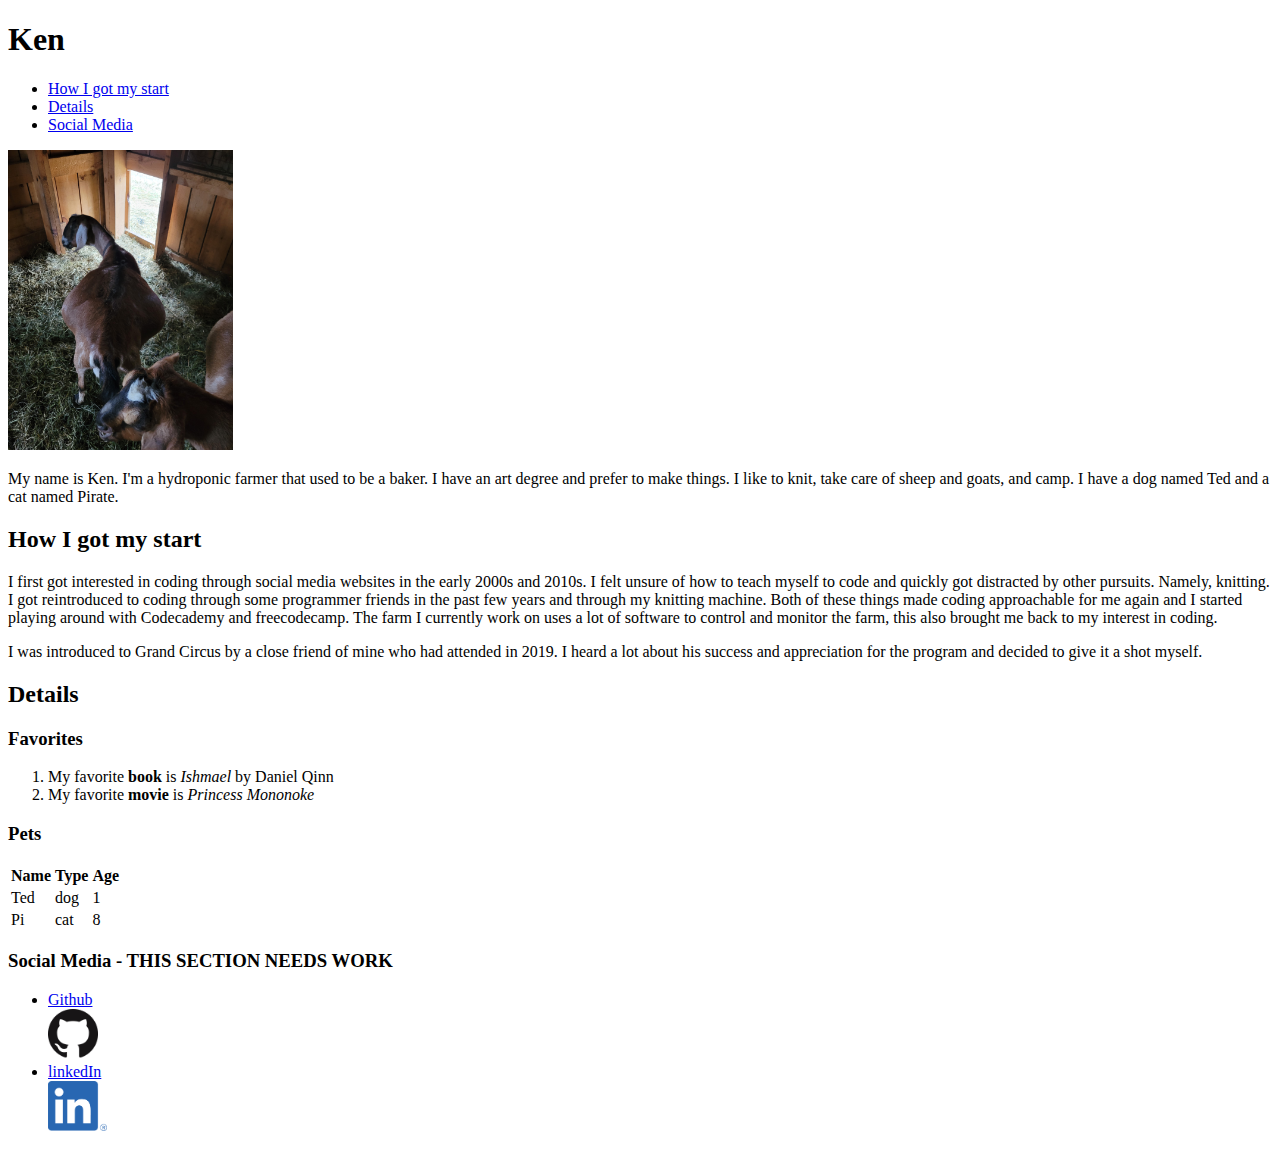
==== index.html @ f25fadd5 "first commit" ====
<!DOCTYPE html>
<html lang="en">
<head>
    <meta charset="UTF-8">
    <meta http-equiv="X-UA-Compatible" content="IE=edge">
    <meta name="viewport" content="width=device-width, initial-scale=1.0">
    <title>Document</title>
</head>
<body>
<header>
        <h1>Ken</h1>
        <nav>
            <ul>
                <li><a href="#my-start">How I got my start</a></li>
                <li><a href="#details">Details</a></li>
                <li><a href="#social">Social Media</a></li>
            </ul>
        </nav>
</header>
<main>
    <img src="sweet_beau.jpg" Height="300px"
     alt="My very pregnant friend Beau">

    <p>My name is Ken. I'm a hydroponic farmer that used to be a baker. 
        I have an art degree and prefer to make things. I like to knit, take care of sheep and goats, and camp. 
        I have a dog named Ted and a cat named Pirate.</p>

    <h2 id="my-start">How I got my start</h2>

    <p>I first got interested in coding through social media websites in the early 2000s and 2010s. 
        I felt unsure of how to teach myself to code and quickly got distracted by other pursuits. 
        Namely, knitting. I got reintroduced to coding through some programmer friends in the past few years 
        and through my knitting machine. Both of these things made coding approachable for me again and I 
        started playing around with Codecademy and freecodecamp. The farm I currently work on uses a lot of 
        software to control and monitor the farm, this also brought me back to my interest in coding.</p>
    <p>I was introduced to Grand Circus by a close friend of mine who had attended in 2019. 
        I heard a lot about his success and appreciation for the program and decided to give it a shot myself.</p>
       
        <h2 id="details">Details</h2>

        <h3>Favorites</h3>
        <ol>
            <li>My favorite <strong>book</strong> is <cite>Ishmael</cite> by Daniel Qinn</li>
            <li>My favorite <strong>movie</strong> is <cite>Princess Mononoke</cite></li>
        </ol>
        <h3>Pets</h3>
        <table>
            <tr>
                <th>Name</th>
                <th>Type</th>
                <th>Age</th>
            </tr>
            <tr>
                <td>Ted</td>
                <td>dog</td>
                <td>1</td>
            </tr>
            <tr>
                <td>Pi</td>
                <td>cat</td>
                <td>8</td>
            </tr>
        </table>
</main>
<footer>
    <h3 id="social">Social Media - THIS SECTION NEEDS WORK</h3>
        <ul>
            <li><a href="https://github.com/kencargill">Github</a></li>
            <img src="GitHub-Mark-64px.png" height="50px">
            <li><a href="https://www.linkedin.com/school/grandcircus/mycompany/.">linkedIn</a></li>
            <img src="LI-In-Bug.png" height="50px">
        </ul>
</footer>
</body>
</html>
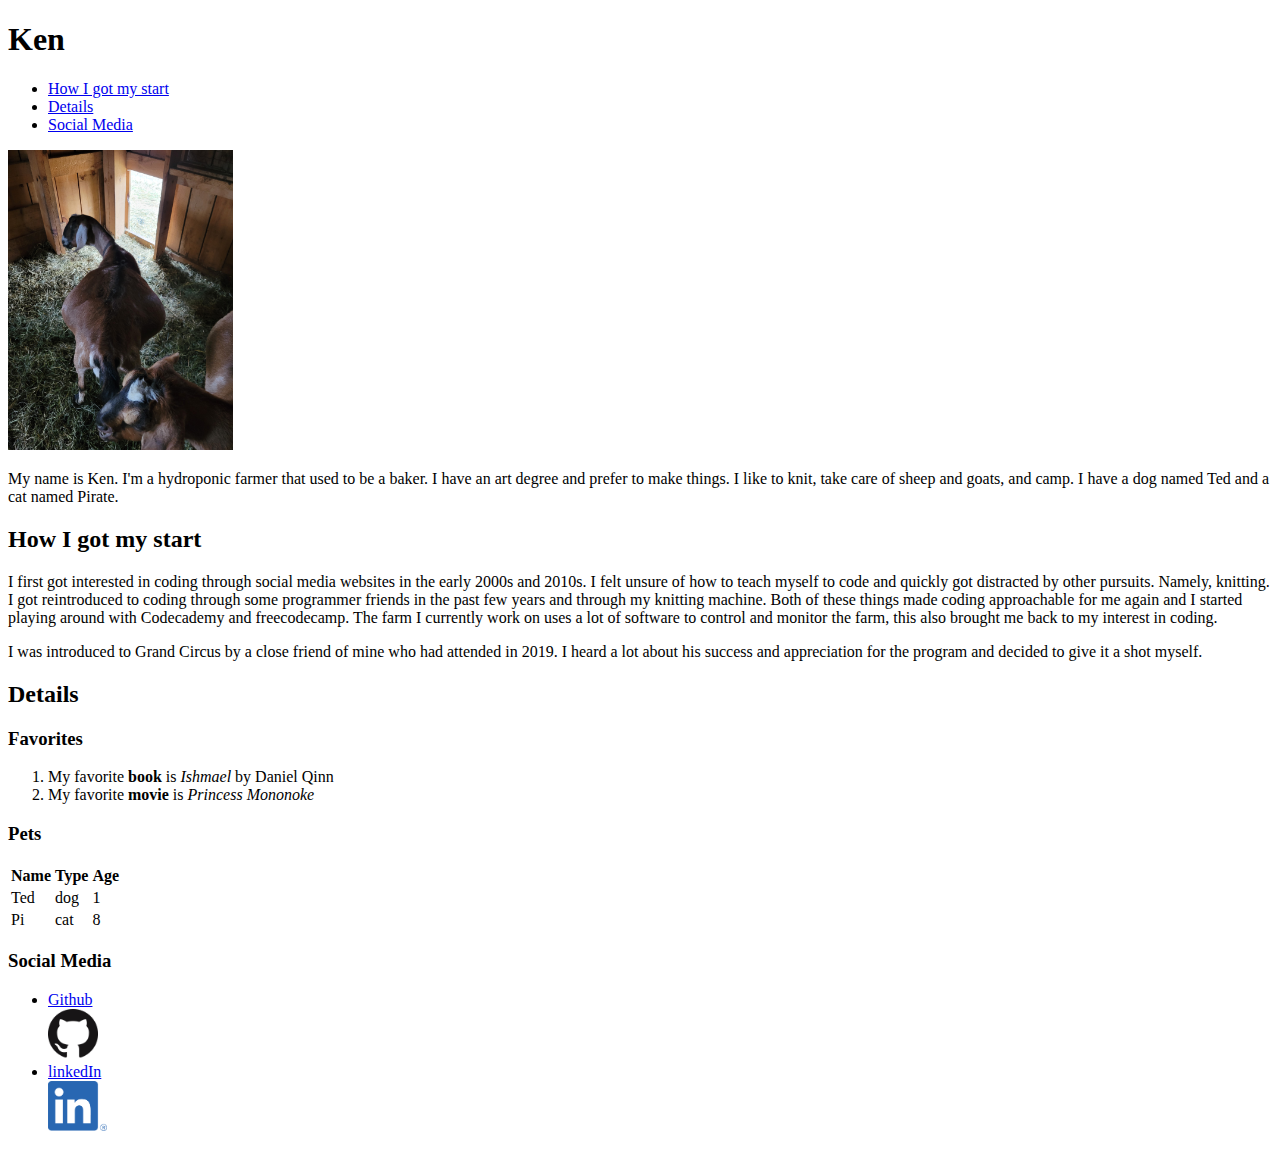
==== commit 04eb300c: "commit" ====
--- a/index.html
+++ b/index.html
@@ -63,7 +63,7 @@
         </table>
 </main>
 <footer>
-    <h3 id="social">Social Media - THIS SECTION NEEDS WORK</h3>
+    <h3 id="social">Social Media</h3>
         <ul>
             <li><a href="https://github.com/kencargill">Github</a></li>
             <img src="GitHub-Mark-64px.png" height="50px">
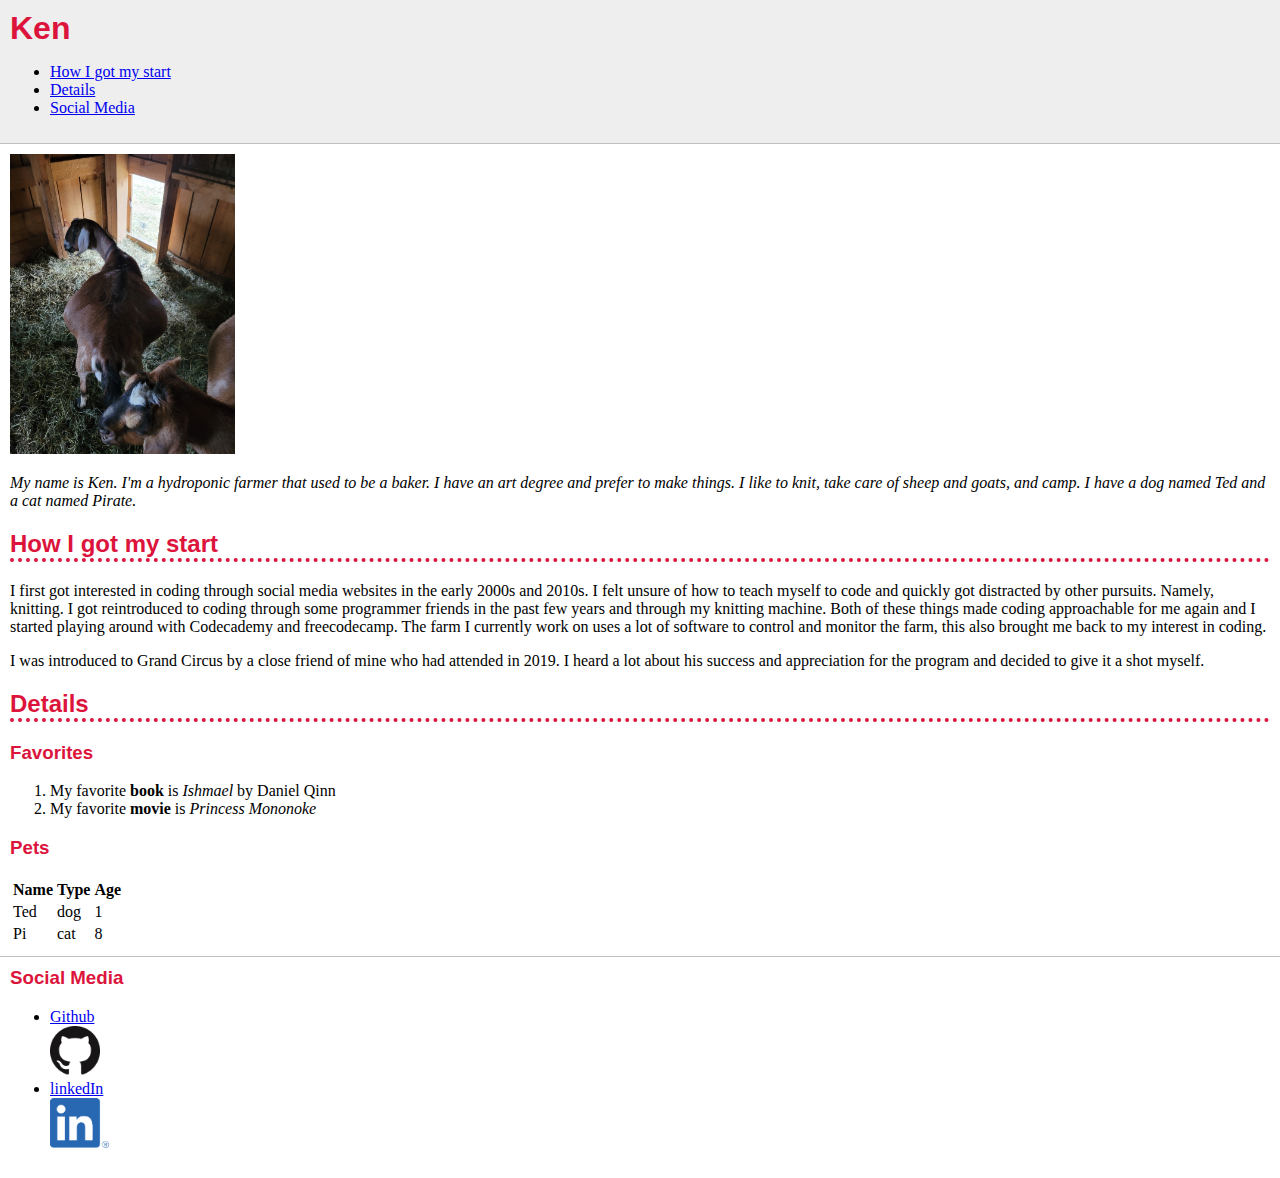
==== commit c58dabd3: "added CSS colors, borders, and spacing." ====
--- a/index.html
+++ b/index.html
@@ -5,6 +5,7 @@
     <meta http-equiv="X-UA-Compatible" content="IE=edge">
     <meta name="viewport" content="width=device-width, initial-scale=1.0">
     <title>Document</title>
+    <link rel="stylesheet" href="style.css">
 </head>
 <body>
 <header>
@@ -21,7 +22,7 @@
     <img src="sweet_beau.jpg" Height="300px"
      alt="My very pregnant friend Beau">
 
-    <p>My name is Ken. I'm a hydroponic farmer that used to be a baker. 
+    <p class="bio">My name is Ken. I'm a hydroponic farmer that used to be a baker. 
         I have an art degree and prefer to make things. I like to knit, take care of sheep and goats, and camp. 
         I have a dog named Ted and a cat named Pirate.</p>
 
--- a/style.css
+++ b/style.css
@@ -0,0 +1,47 @@
+h1 {
+    color: crimson;
+    font-family: sans-serif;
+    margin-top: 0px;
+    margin-bottom: 15px;
+    margin-right: 0px;
+    margin-left: 0px;
+}
+h2 {
+    color: crimson;
+    font-family: sans-serif;
+    border-bottom: 4px dotted crimson;
+}
+h3 {
+    color: crimson;
+    font-family: sans-serif;
+}
+.bio {
+    font-style: italic;
+}
+header {
+    background-color: #eee;
+    padding-top: 10px;
+    padding-right: 10px;
+    padding-bottom: 10px;
+    padding-left: 10px;
+    border-bottom: 1px solid silver;
+}
+main {
+    padding-top: 10px;
+    padding-right: 10px;
+    padding-bottom: 10px;
+    padding-left: 10px;
+}
+footer {
+    padding-top: 10px;
+    padding-right: 10px;
+    padding-bottom: 10px;
+    padding-left: 10px;
+    border-top: 1px solid silver;
+}
+footer h3 {
+    margin-top: 0px;
+}
+body {
+    margin: 0;
+}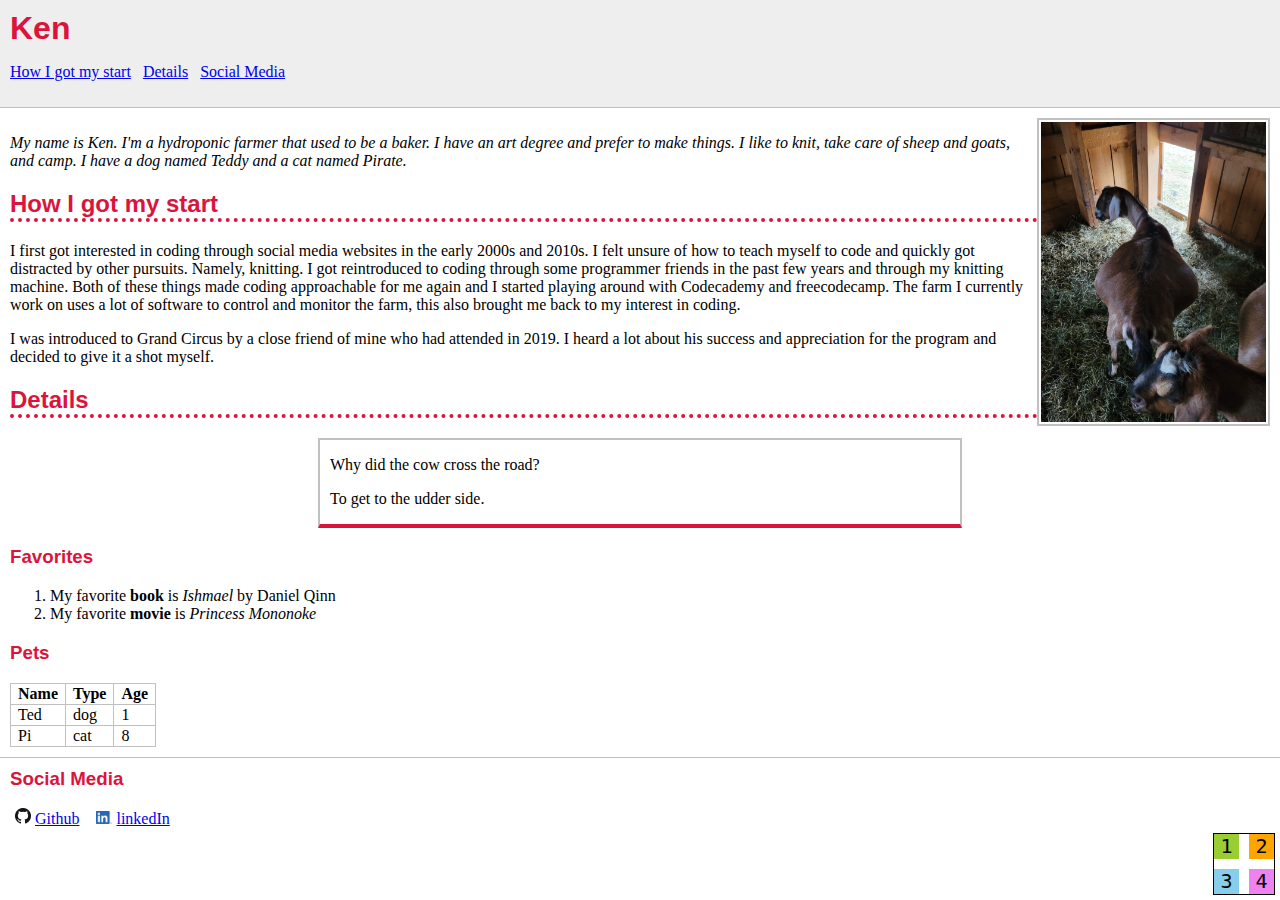
==== commit 2723cb6d: "added box, joke, CSS ul" ====
--- a/index.html
+++ b/index.html
@@ -11,7 +11,7 @@
 <header>
         <h1>Ken</h1>
         <nav>
-            <ul>
+            <ul class="nav-list">
                 <li><a href="#my-start">How I got my start</a></li>
                 <li><a href="#details">Details</a></li>
                 <li><a href="#social">Social Media</a></li>
@@ -19,12 +19,12 @@
         </nav>
 </header>
 <main>
-    <img src="sweet_beau.jpg" Height="300px"
+    <img id="profile-pic" src="sweet_beau.jpg" Height="300px"
      alt="My very pregnant friend Beau">
 
     <p class="bio">My name is Ken. I'm a hydroponic farmer that used to be a baker. 
         I have an art degree and prefer to make things. I like to knit, take care of sheep and goats, and camp. 
-        I have a dog named Ted and a cat named Pirate.</p>
+        I have a dog named Teddy and a cat named Pirate.</p>
 
     <h2 id="my-start">How I got my start</h2>
 
@@ -38,6 +38,11 @@
         I heard a lot about his success and appreciation for the program and decided to give it a shot myself.</p>
        
         <h2 id="details">Details</h2>
+
+        <blockquote id="joke">
+            <p>Why did the cow cross the road?</p>
+            <p>To get to the udder side.</p>
+        </blockquote>
 
         <h3>Favorites</h3>
         <ol>
@@ -65,12 +70,18 @@
 </main>
 <footer>
     <h3 id="social">Social Media</h3>
-        <ul>
-            <li><a href="https://github.com/kencargill">Github</a></li>
-            <img src="GitHub-Mark-64px.png" height="50px">
-            <li><a href="https://www.linkedin.com/school/grandcircus/mycompany/.">linkedIn</a></li>
-            <img src="LI-In-Bug.png" height="50px">
+        <ul class="nav-list">
+            <li><img src="GitHub-Mark-64px.png" width="50px">
+                <a href="https://github.com/kencargill">Github</a></li>
+            <li><img src="LI-In-Bug.png" width="50px">
+                <a href="https://www.linkedin.com/school/grandcircus/mycompany/.">linkedIn</a></li>
         </ul>
 </footer>
+    <div class="numbers-box">
+        <div class="color-box color-box-1">1</div>
+        <div class="color-box color-box-2">2</div>
+        <div class="color-box color-box-3">3</div>
+        <div class="color-box color-box-4">4</div>
+  </div>
 </body>
 </html>--- a/style.css
+++ b/style.css
@@ -44,4 +44,89 @@
 }
 body {
     margin: 0;
+}
+.numbers-box {
+    width: 60px;
+    height: 60px;
+    border: 1px solid black;
+    background-color: white;
+    position: fixed;
+    bottom: 5px;
+    right: 5px;
+}
+.color-box {
+    width: 25px;
+    height: 25px;
+    font-family: monospace;
+    font-size: 20px;
+    text-align: center;
+    position: absolute;
+}
+.color-box-1 {
+    background-color: yellowgreen;
+    top: 0;
+    left: 0;
+  }
+.color-box-2 {
+    background-color: orange;
+    top: 0;
+    right: 0;
+  }
+.color-box-3 {
+    background-color: skyblue;
+    bottom: 0;
+    left: 0;
+  }
+.color-box-4 {
+    background-color: violet;
+    bottom: 0;
+    right: 0;
+  }
+#profile-pic {
+    height: 300px;
+    background-color: white;
+    border: 2px solid silver;
+    padding-top: 2px;
+    padding-right: 2px;
+    padding-bottom: 2px;
+    padding-left: 2px;
+    float: right;
+    margin-left: 10px;
+}
+#joke {
+    width: 50%;
+    border-top: 2px solid silver;
+    border-left: 2px solid silver;
+    border-right: 2px solid silver;
+    border-bottom: 4px solid crimson;
+    margin-left: auto;
+    margin-right: auto;
+    padding-left: 10px;
+}
+table {
+    border-collapse: collapse;
+  }
+th {
+    border: 1px solid silver;
+    padding-left: 7px;
+    padding-right: 7px;
+    text-align: left;
+}
+td {
+    border: 1px solid silver;
+    padding-left: 7px;
+    padding-right: 7px;
+    text-align: left;
+}
+.nav-list {
+    list-style-type: none;
+    padding: 0;
+}
+.nav-list li {
+    display: inline;
+    margin-right: .5em;
+}
+footer li img {
+    width: 16px;
+    margin-left: 5px;
 }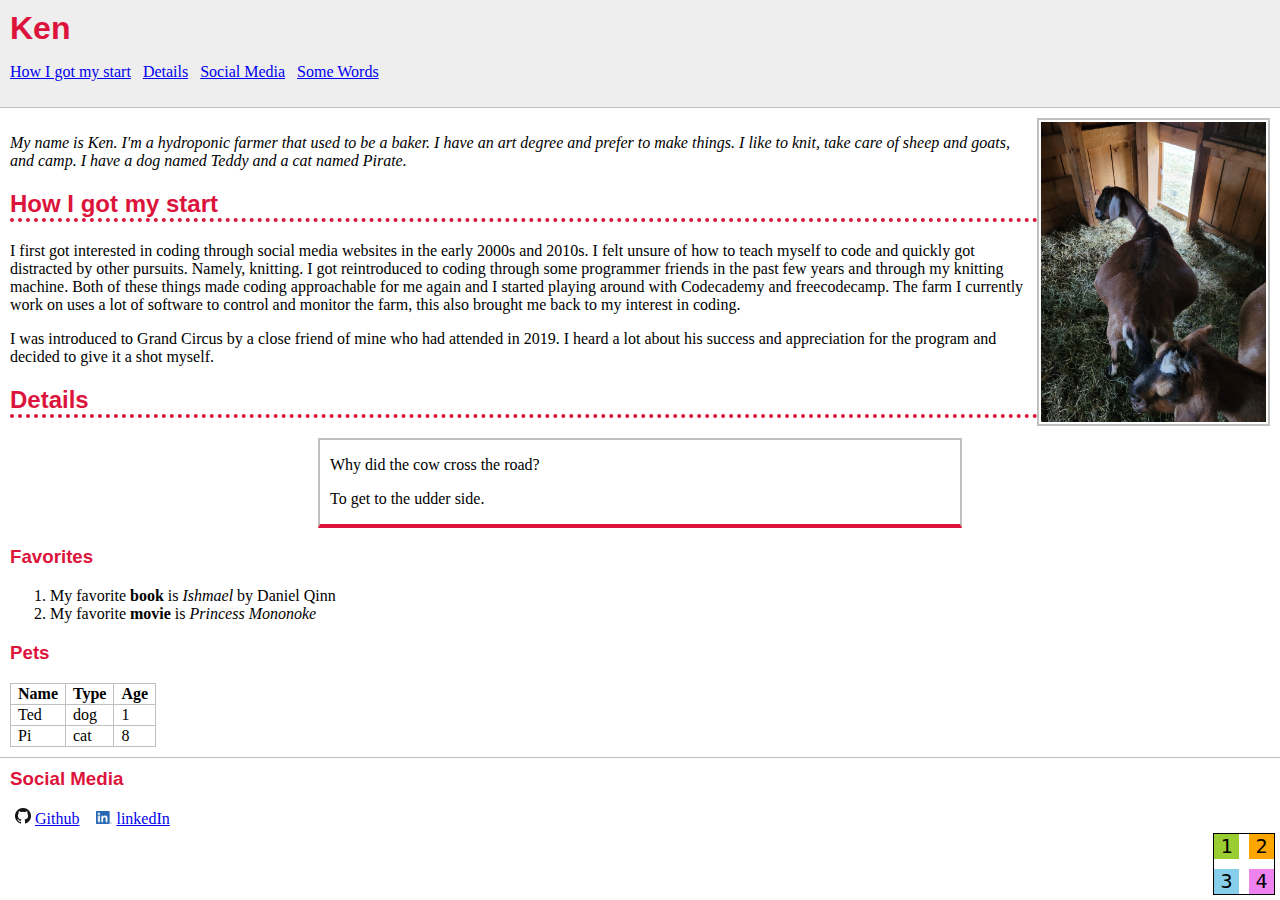
==== commit 4b6a57ea: "added some-words html and css." ====
--- a/index.html
+++ b/index.html
@@ -15,6 +15,7 @@
                 <li><a href="#my-start">How I got my start</a></li>
                 <li><a href="#details">Details</a></li>
                 <li><a href="#social">Social Media</a></li>
+                <li><a href="some-words.html">Some Words</a></li>
             </ul>
         </nav>
 </header>
